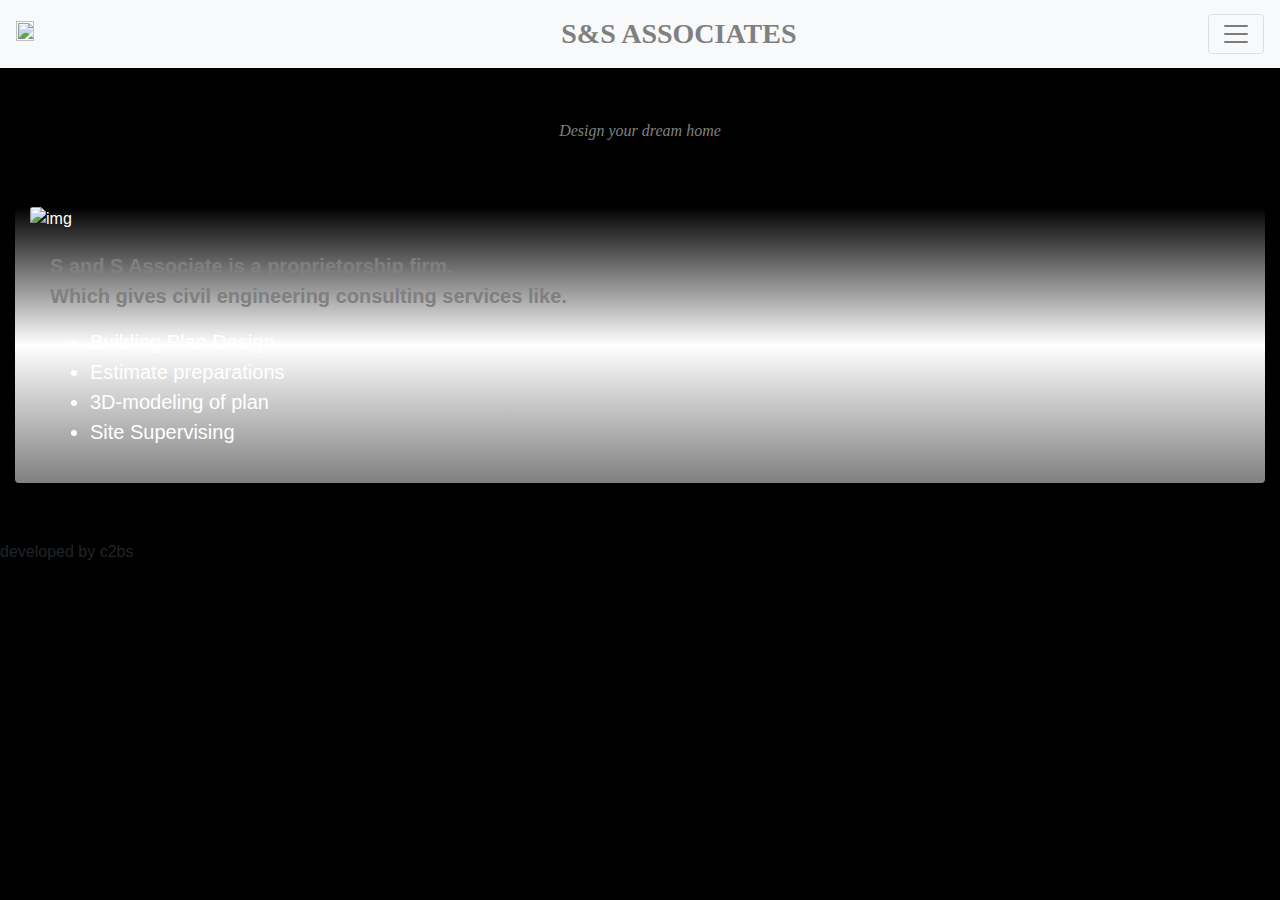
==== index.html @ 48c4e60d "Hr added" ====
<!DOCTYPE html>
<html>
<head>
<title>sandsassociate</title>
<meta charset="UTF-8">

<meta name="viewport" content="width=devie-width, initial-scale=1.0,
maximum-scale=3.0, height=device-height">
<meta name="thumbnail" content="https://i.postimg.cc/x8zS6Jvh/Untitled.jpg"/>
<meta name="description" content="sandsassociate design your dream home."/>


<!-- Bootstrap Framework Modified By Rekhil Alias Paulose-->
<link rel="stylesheet" href="https://stackpath.bootstrapcdn.com/bootstrap/4.4.1/css/bootstrap.min.css" integrity="sha384-Vkoo8x4CGsO3+Hhxv8T/Q5PaXtkKtu6ug5TOeNV6gBiFeWPGFN9MuhOf23Q9Ifjh" crossorigin="anonymous">

<!--C2B Won script Developed by Rekhil Alias Paulose Copyright applicable S and S Associate -->
<link rel="stylesheet" href="style.css">


</head>

<body>
<!-- Optional JavaScript Frameworks Modified By Rekhil Alias Paulose-->
<!-- jQuery first, then Popper.js, then Bootstrap JS -->
<script src="https://code.jquery.com/jquery-3.4.1.slim.min.js" integrity="sha384-J6qa4849blE2+poT4WnyKhv5vZF5SrPo0iEjwBvKU7imGFAV0wwj1yYfoRSJoZ+n" crossorigin="anonymous"></script>
<script src="https://cdn.jsdelivr.net/npm/popper.js@1.16.0/dist/umd/popper.min.js" integrity="sha384-Q6E9RHvbIyZFJoft+2mJbHaEWldlvI9IOYy5n3zV9zzTtmI3UksdQRVvoxMfooAo" crossorigin="anonymous"></script>
<script src="https://stackpath.bootstrapcdn.com/bootstrap/4.4.1/js/bootstrap.min.js" integrity="sha384-wfSDF2E50Y2D1uUdj0O3uMBJnjuUD4Ih7YwaYd1iqfktj0Uod8GCExl3Og8ifwB6" crossorigin="anonymous"></script>

<nav class="navbar  navbar-light bg-light col-sm col-md col-lg col-xl">

<img class="logo" src="https://i.postimg.cc/brTRcL9t/GREEN.png">
<a id="head"class="navbar-brand">S&S ASSOCIATES</a>
<button class="navbar-toggler" type="button" data-toggle="collapse" data-target="#navbarSupportedContent" aria-controls="navbarSupportedContent" aria-expanded="false" aria-label="Toggle navigation">
<span class="navbar-toggler-icon"></span>
</button>

<div class="collapse navbar-collapse font" id="navbarSupportedContent">
  
<ul class="navbar-nav mr-auto">
<li class="nav-item active">
<a class="nav-link" href="#">Home<span class="sr-only"></span></a>
</li>

<li class="nav-item"> 
<a class="nav-link" href="about.html">About
</a>
</li>


<li class="nav-item">
<a class="nav-link" href="gallery.html">Gallery</a>
</li>

<li class="nav-item">
<a class="nav-link" href="video.html">Videos</a>
</li>

<li class="nav-item">
<a class="nav-link" href="contact.html">Contact</a>
</li>

</div>
</nav>
<!--Used Non copy right image links-->
<p id="para">Design your dream home</p>
<div class="main col-md col-lg col-xl">
<div class="card col-md col-lg col-xl" style="width: 100%;height:100%;"> <img src="https://cdn.pixabay.com/photo/2019/02/06/16/32/architect-3979490_1280.jpg" class="card-img-top" alt="img">

<div class="card-body col-md col-lg col-xl">
<p id="size" class="card-text">S and S Associate is a proprietorship firm.<br>
Which gives civil engineering consulting services like.
<div id="list">
<ul><li>Building Plan Design</li>
<li>Estimate preparations</li>
<li>3D-modeling of plan</li>
<li>Site Supervising</li>
</ul>
</p>
</div>
</div>
</div>
</div>
<br>
<hr id="hr">developed by c2bs 
</body>
</html>
---- style.css ----
/* Custom stylesheet Designed by 
Rekhil Alias Paulose*/


*{
 box-sizing:border-box;
 margin: 0px;
}



body{
  background:black;

}

/* Home page Design*/

#head{
  
  color:grey;
  font-size: 28px;
  position: relative;
  font-weight:bold;
  font-family: Sofia;
  
}

.font{
   
  font-size: 25px;
}

.logo{
  width:12%;
  height: 12%;
  
}

#para {
  text-align: center;
  color: grey;
  font-style: italic;
  font-size: 100%;
  position: relative;
  padding-top: 4%;
  font-family:cursive;

}





/*Card property */







.main{
  width: 100%;
  position:relative;
  margin-top:5%;
  height: auto;
}



.card{
  background-image:linear-gradient(black,white,grey);
  color:white;
  border: none;
  height: auto;
}


.card-body{
  width: auto;
  height: auto;
}

/*list property*/

#size{
  font-size: 20px;
  font-weight: bold;
  color: grey;
}

#list{
  font-size: 20px;
  color: white;
}



footer{
  background: white;
  color: black;
  text-align: center;
  font-size: 10px;
  height: 5px;
  position: fixed;
  width: 100%;
  padding: 7%;
  font-family:Lucida Console, Courier, monospace;
  bottom:0;
  left:0;
}

/*About page*/ 

nav.about {
  background: black;
  color: white;


}


.about-other {
  color: white;
  text-decoration: none;
  list-style: none;
  font-size: 15px;
}

nav ol li a.about-other {
  text-decoration: none;
  list-style-type: none;
}

nav ol li a:hover {
  color: grey;
  font-size: 20px;
}

nav ol li a:link {
  font-size: 15px;
  color: white;
}

nav ol li a:active {
  font-size: 15px;
  color: white;
}

p.lead{
  text-align: center;
}



/*Contact page
inline style elements......... */


/*Gallery page
Inline Style Elements .......*/








/*Videos page*/


.video{
  font-size: 20px;
  color: white;
  background: grey;
  display:inline;
}
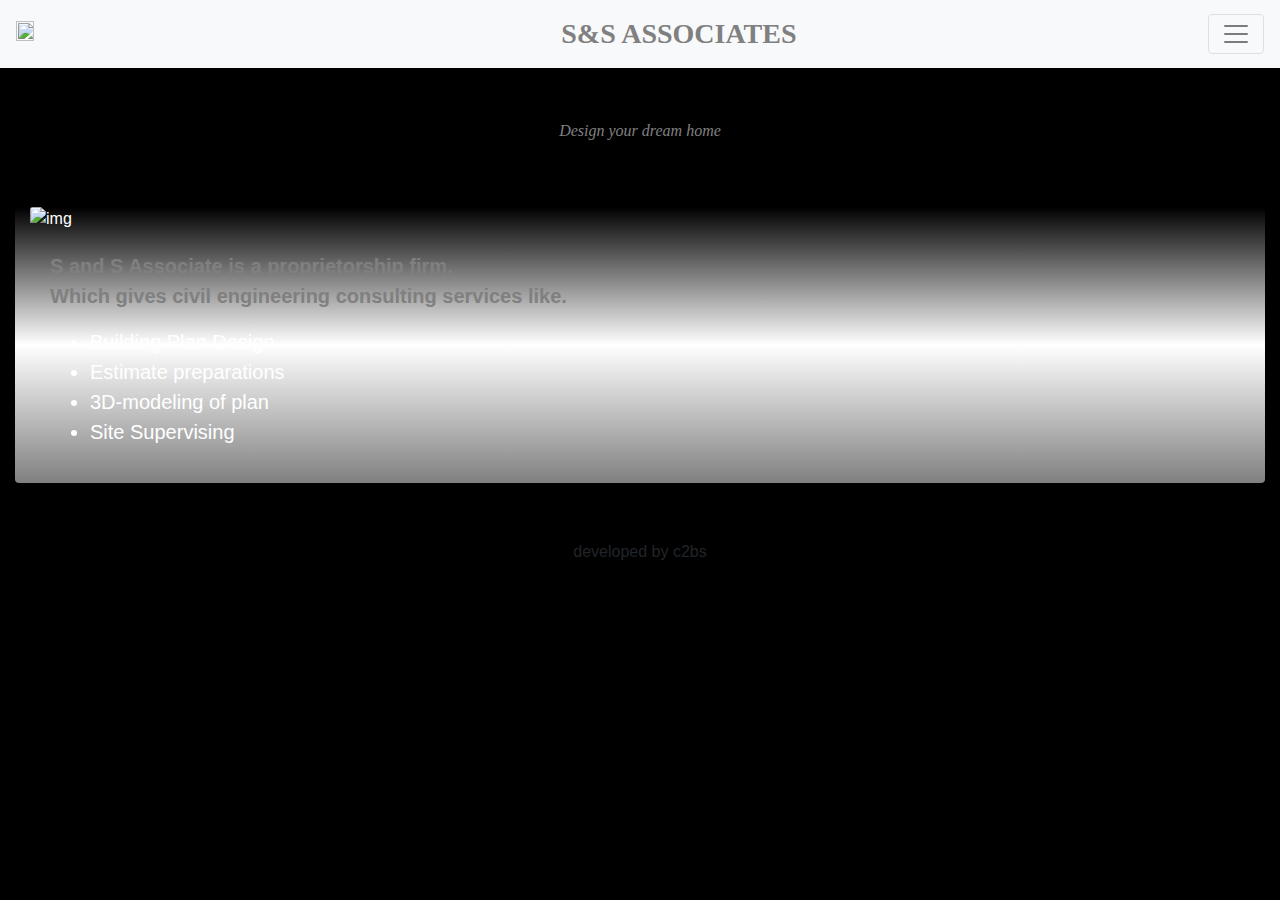
==== commit 45c8eb10: "Update index.html" ====
--- a/index.html
+++ b/index.html
@@ -81,6 +81,6 @@
 </div>
 </div>
 <br>
-<hr id="hr">developed by c2bs 
+<hr><p style="text-align:center;">developed by c2bs</p></hr>
 </body>
 </html>
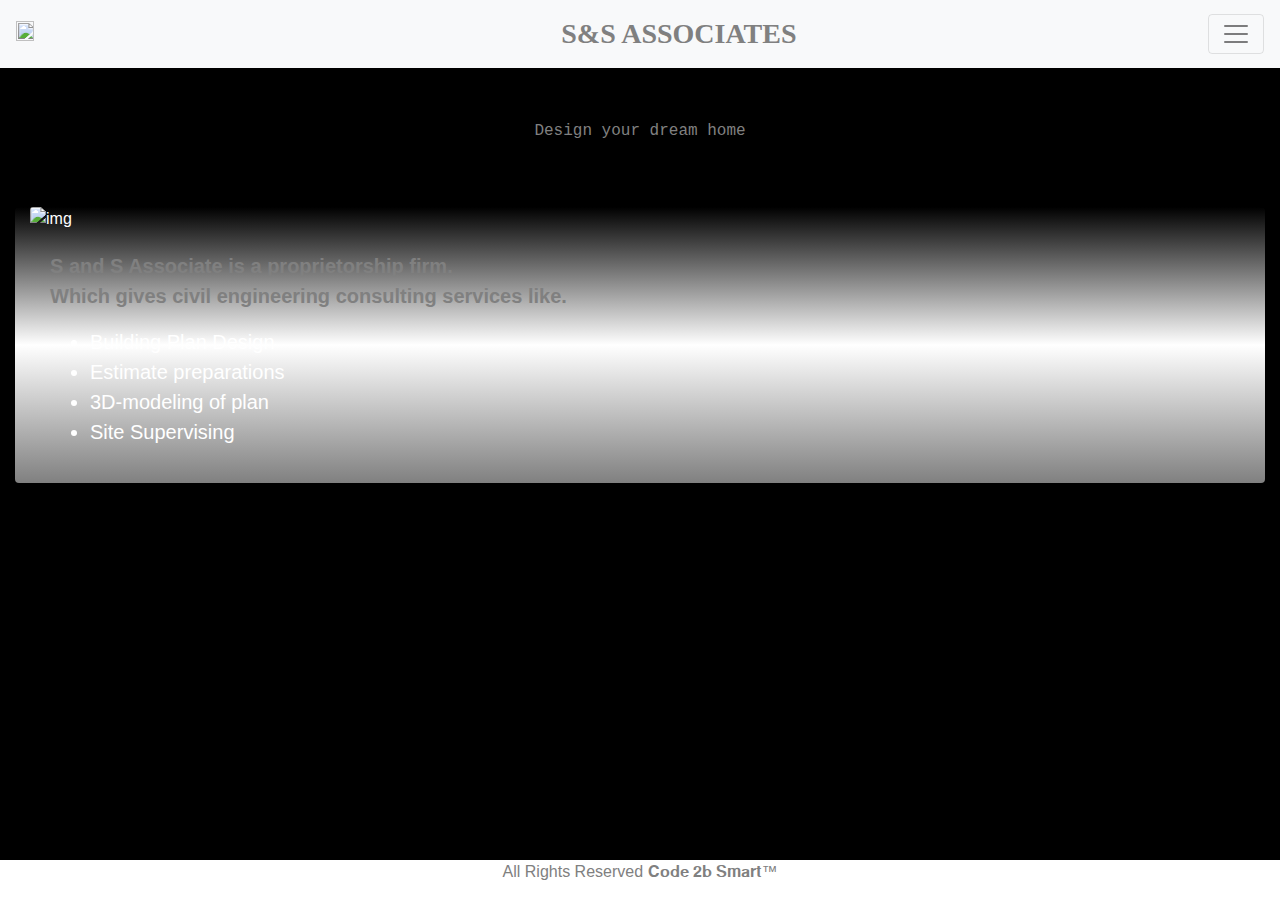
==== commit 00668e53: "Update index.html" ====
--- a/index.html
+++ b/index.html
@@ -81,6 +81,8 @@
 </div>
 </div>
 <br>
-<hr><p style="text-align:center;">developed by c2bs</p></hr>
+<div class="footer">
+<p style="text-align:center">All Rights Reserved 𝐂𝐨𝐝𝐞 𝟐𝐛 𝐒𝐦𝐚𝐫𝐭™</p>
+ </div>
 </body>
 </html>
--- a/style.css
+++ b/style.css
@@ -40,11 +40,10 @@
 #para {
   text-align: center;
   color: grey;
-  font-style: italic;
   font-size: 100%;
   position: relative;
   padding-top: 4%;
-  font-family:cursive;
+  font-family:Lucida Console, Courier, monospace;
 
 }
 
@@ -96,20 +95,6 @@
 }
 
 
-
-footer{
-  background: white;
-  color: black;
-  text-align: center;
-  font-size: 10px;
-  height: 5px;
-  position: fixed;
-  width: 100%;
-  padding: 7%;
-  font-family:Lucida Console, Courier, monospace;
-  bottom:0;
-  left:0;
-}
 
 /*About page*/ 
 
@@ -177,3 +162,12 @@
   background: grey;
   display:inline;
 }
+.footer{position: fixed;
+left: 0;
+bottom: 0;
+width: 100%;
+background-color: white;
+color: grey;
+text-align: center;
+
+}
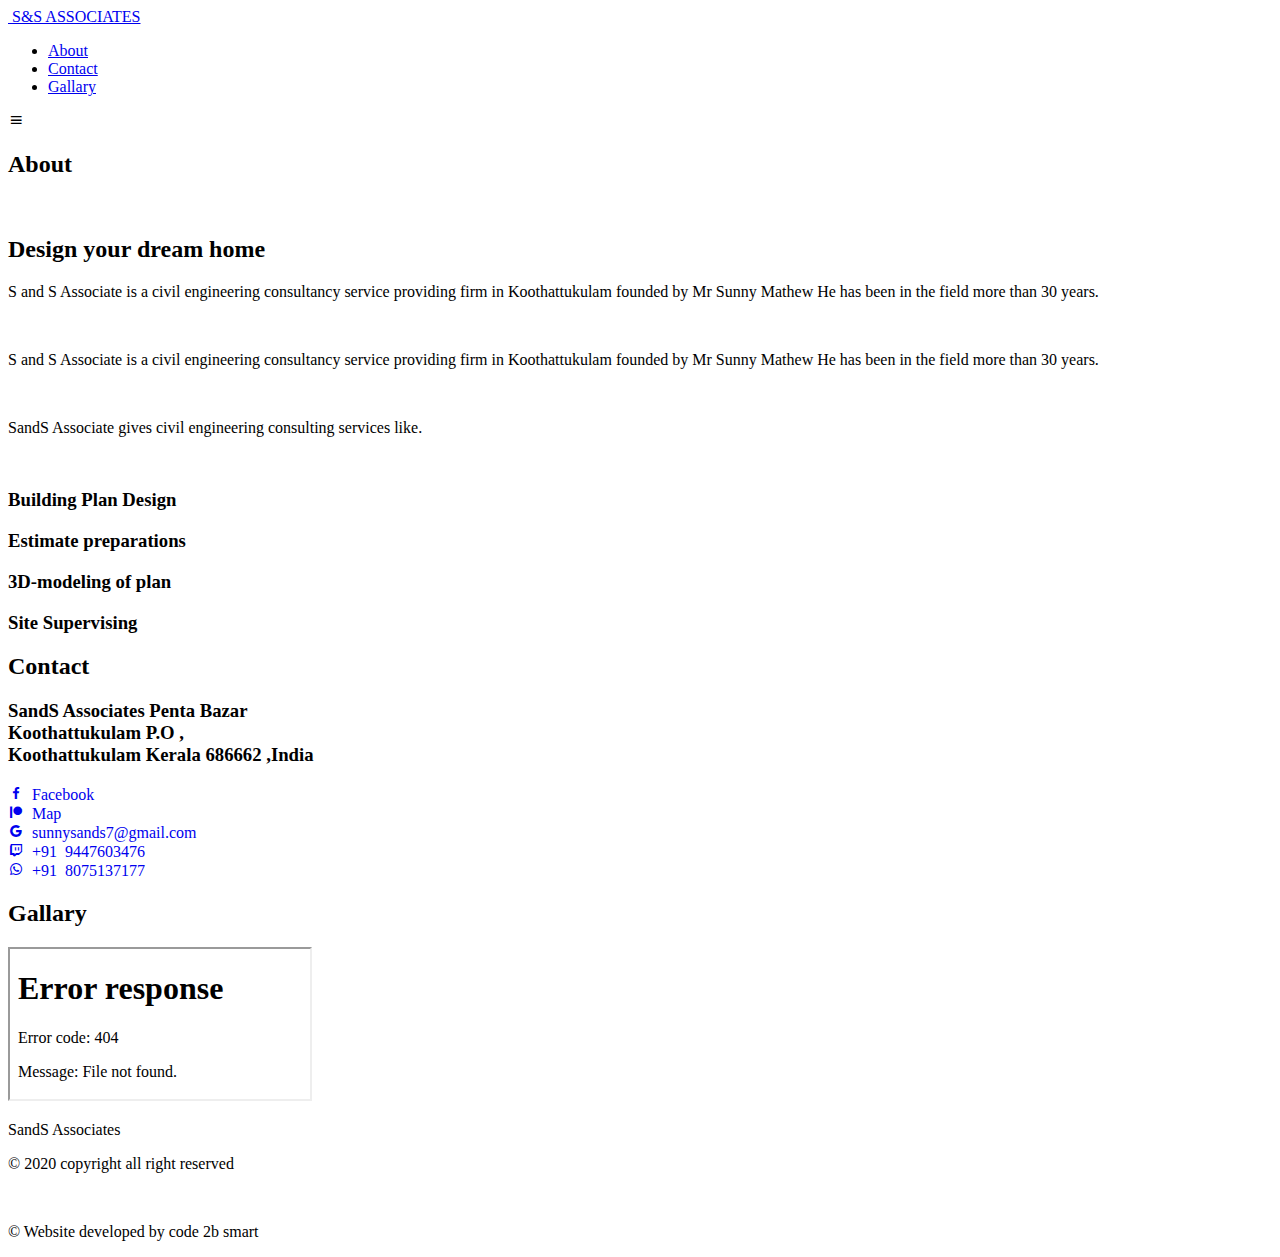
==== commit 9afb83a7: "Add files via upload" ====
--- a/index.html
+++ b/index.html
@@ -1,88 +1,169 @@
-<!DOCTYPE html>
-<html>
-<head>
-<title>sandsassociate</title>
-<meta charset="UTF-8">
-
-<meta name="viewport" content="width=devie-width, initial-scale=1.0,
-maximum-scale=3.0, height=device-height">
-<meta name="thumbnail" content="https://i.postimg.cc/x8zS6Jvh/Untitled.jpg"/>
-<meta name="description" content="sandsassociate design your dream home."/>
-
-
-<!-- Bootstrap Framework Modified By Rekhil Alias Paulose-->
-<link rel="stylesheet" href="https://stackpath.bootstrapcdn.com/bootstrap/4.4.1/css/bootstrap.min.css" integrity="sha384-Vkoo8x4CGsO3+Hhxv8T/Q5PaXtkKtu6ug5TOeNV6gBiFeWPGFN9MuhOf23Q9Ifjh" crossorigin="anonymous">
-
-<!--C2B Won script Developed by Rekhil Alias Paulose Copyright applicable S and S Associate -->
-<link rel="stylesheet" href="style.css">
-
-
-</head>
-
-<body>
-<!-- Optional JavaScript Frameworks Modified By Rekhil Alias Paulose-->
-<!-- jQuery first, then Popper.js, then Bootstrap JS -->
-<script src="https://code.jquery.com/jquery-3.4.1.slim.min.js" integrity="sha384-J6qa4849blE2+poT4WnyKhv5vZF5SrPo0iEjwBvKU7imGFAV0wwj1yYfoRSJoZ+n" crossorigin="anonymous"></script>
-<script src="https://cdn.jsdelivr.net/npm/popper.js@1.16.0/dist/umd/popper.min.js" integrity="sha384-Q6E9RHvbIyZFJoft+2mJbHaEWldlvI9IOYy5n3zV9zzTtmI3UksdQRVvoxMfooAo" crossorigin="anonymous"></script>
-<script src="https://stackpath.bootstrapcdn.com/bootstrap/4.4.1/js/bootstrap.min.js" integrity="sha384-wfSDF2E50Y2D1uUdj0O3uMBJnjuUD4Ih7YwaYd1iqfktj0Uod8GCExl3Og8ifwB6" crossorigin="anonymous"></script>
-
-<nav class="navbar  navbar-light bg-light col-sm col-md col-lg col-xl">
-
-<img class="logo" src="https://i.postimg.cc/brTRcL9t/GREEN.png">
-<a id="head"class="navbar-brand">S&S ASSOCIATES</a>
-<button class="navbar-toggler" type="button" data-toggle="collapse" data-target="#navbarSupportedContent" aria-controls="navbarSupportedContent" aria-expanded="false" aria-label="Toggle navigation">
-<span class="navbar-toggler-icon"></span>
-</button>
-
-<div class="collapse navbar-collapse font" id="navbarSupportedContent">
-  
-<ul class="navbar-nav mr-auto">
-<li class="nav-item active">
-<a class="nav-link" href="#">Home<span class="sr-only"></span></a>
-</li>
-
-<li class="nav-item"> 
-<a class="nav-link" href="about.html">About
-</a>
-</li>
-
-
-<li class="nav-item">
-<a class="nav-link" href="gallery.html">Gallery</a>
-</li>
-
-<li class="nav-item">
-<a class="nav-link" href="video.html">Videos</a>
-</li>
-
-<li class="nav-item">
-<a class="nav-link" href="contact.html">Contact</a>
-</li>
-
-</div>
-</nav>
-<!--Used Non copy right image links-->
-<p id="para">Design your dream home</p>
-<div class="main col-md col-lg col-xl">
-<div class="card col-md col-lg col-xl" style="width: 100%;height:100%;"> <img src="https://cdn.pixabay.com/photo/2019/02/06/16/32/architect-3979490_1280.jpg" class="card-img-top" alt="img">
-
-<div class="card-body col-md col-lg col-xl">
-<p id="size" class="card-text">S and S Associate is a proprietorship firm.<br>
-Which gives civil engineering consulting services like.
-<div id="list">
-<ul><li>Building Plan Design</li>
-<li>Estimate preparations</li>
-<li>3D-modeling of plan</li>
-<li>Site Supervising</li>
-</ul>
-</p>
-</div>
-</div>
-</div>
-</div>
-<br>
-<div class="footer">
-<p style="text-align:center">All Rights Reserved 𝐂𝐨𝐝𝐞 𝟐𝐛 𝐒𝐦𝐚𝐫𝐭™</p>
- </div>
-</body>
-</html>
+<!DOCTYPE html>
+<html lang="en">
+  <head>
+    <meta charset="UTF-8" />
+    <meta name="viewport" content="width=device-width, initial-scale=1.0" />
+    <link rel="icon" href="assets/img/favicon-32x32.png" />
+    <meta
+      name="thumbnail"
+      content="https://i.postimg.cc/x8zS6Jvh/Untitled.jpg"
+    />
+    <meta name="description" content="sandsassociate design your dream home." />
+    <link rel="stylesheet" href="assets/css/styles.css" />
+
+    <!-- =====BOX ICONS===== -->
+    <link
+      href="https://cdn.jsdelivr.net/npm/boxicons@2.0.5/css/boxicons.min.css"
+      rel="stylesheet"
+    />
+
+    <title>sandsassociate</title>
+  </head>
+  <body>
+    <!--===== HEADER =====-->
+    <header class="l-header">
+      <nav class="nav bd-grid">
+        <div>
+          <a href="#" class="nav__logo">    
+            <img class="logo" src="https://i.postimg.cc/brTRcL9t/GREEN.png" alt="">
+       S&S ASSOCIATES</a>
+        </div>
+
+        <div class="nav__menu" id="nav-menu">
+          <ul class="nav__list">
+            <li class="nav__item">
+              <a href="#about" class="nav__link">About</a>
+            </li>
+            <li class="nav__item">
+              <a href="#contact" class="nav__link">Contact</a>
+            </li>
+            <li class="nav__item">
+              <a href="#work" class="nav__link">Gallary</a>
+            </li>
+          </ul>
+        </div>
+
+        <div class="nav__toggle" id="nav-toggle">
+          <i class="bx bx-menu"></i>
+        </div>
+      </nav>
+    </header>
+    
+    <main class="l-main">
+      <!--===== About =====-->
+      <section class="about section" id="about">
+        <h2 class="section-title">About</h2>
+
+        <div class="about__container bd-grid">
+          <div class="about__img">
+            <img src="assets/img/pic1.jpg" alt="" />
+          </div>
+
+          <div>
+            <h2 class="about__subtitle">Design your dream home</h2>
+            <p class="about__text">
+              S and S Associate is a civil engineering consultancy service
+              providing firm in Koothattukulam founded by Mr Sunny Mathew He has
+              been in the field more than 30 years.
+            </p>
+            <br />
+            <p class="about__text">
+              S and S Associate is a civil engineering consultancy service
+              providing firm in Koothattukulam founded by Mr Sunny Mathew He has
+              been in the field more than 30 years.
+            </p>
+            <br />
+
+            <p class="about__text">
+              SandS Associate gives civil engineering consulting services like.
+            </p>
+            <br />
+
+            <h3 class="about__subtitle">Building Plan Design</h3>
+            <h3 class="about__subtitle">Estimate preparations</h3>
+            <h3 class="about__subtitle">3D-modeling of plan</h3>
+            <h3 class="about__subtitle">Site Supervising</h3>
+          </div>
+        </div>
+      
+      </section>
+     
+      <!--===== CONTACT =====-->
+      <section class="contact section" id="contact">
+        <h2 class="section-title">Contact</h2>
+
+        <div class="contact__container bd-grid">
+          <h3 class="about__subtitle">
+            SandS Associates Penta Bazar<br />
+            Koothattukulam P.O ,<br />Koothattukulam Kerala 686662 ,India
+          </h3>
+
+          <div class="home__social">
+            <a
+              href="https://www.facebook.com/S-and-S-Associates-826416564185336/"
+              class="home__social-icon"
+            >
+              <i class="bx bxl-facebook"> Facebook</i>
+            </a>
+          </div>
+
+          <div class="home__social">
+            <a
+              href="https://maps.app.goo.gl/hF2Ta7mxjM1Gbkwv9"
+              class="home__social-icon"
+            >
+              <i class="bx bxl-patreon"> Map</i>
+            </a>
+          </div>
+
+          <div class="home__social">
+            <a href="mailto:sunnysands7@gmail.com" class="home__social-icon">
+              <i class="bx bxl-google"> sunnysands7@gmail.com</i>
+            </a>
+          </div>
+
+          <div class="home__social">
+            <a href="tel:+919447603476" class="home__social-icon">
+              <i class="bx bxl-twitch"> +91 9447603476</i>
+            </a>
+          </div>
+
+          <div class="home__social">
+            <a
+              href="https://api.whatsapp.com/send?phone=+918075137177&text=Hello! I'm interested in one of your services.."
+              class="home__social-icon"
+              target="noreferrer"
+            >
+              <i class="bx bxl-whatsapp"> +91 8075137177</i>
+            </a>
+          </div>
+        </div>
+      </section>
+
+      <section class="work section" id="work">
+        <h2 class="section-title">Gallary</h2>
+
+        <div class="work__container bd-grid">
+          <div class="work__img">
+            <iframe class="embed-responsive-item" src="assets/img/video.mp4" allowfullscreen ></iframe>
+          </div>
+        </div>
+      </section>
+    </main>
+
+    <!--===== FOOTER =====-->
+    <footer class="footer">
+      <p class="footer__title">SandS Associates</p>
+
+      <p>&#169; 2020 copyright all right reserved</p>
+      <br />
+      <p>&#169; Website developed by code 2b smart</p>
+    </footer>
+
+    <!--===== SCROLL REVEAL =====-->
+    <script src="https://unpkg.com/scrollreveal"></script>
+
+    <!--===== MAIN JS =====-->
+    <script src="assets/js/main.js"></script>
+  </body>
+</html>
